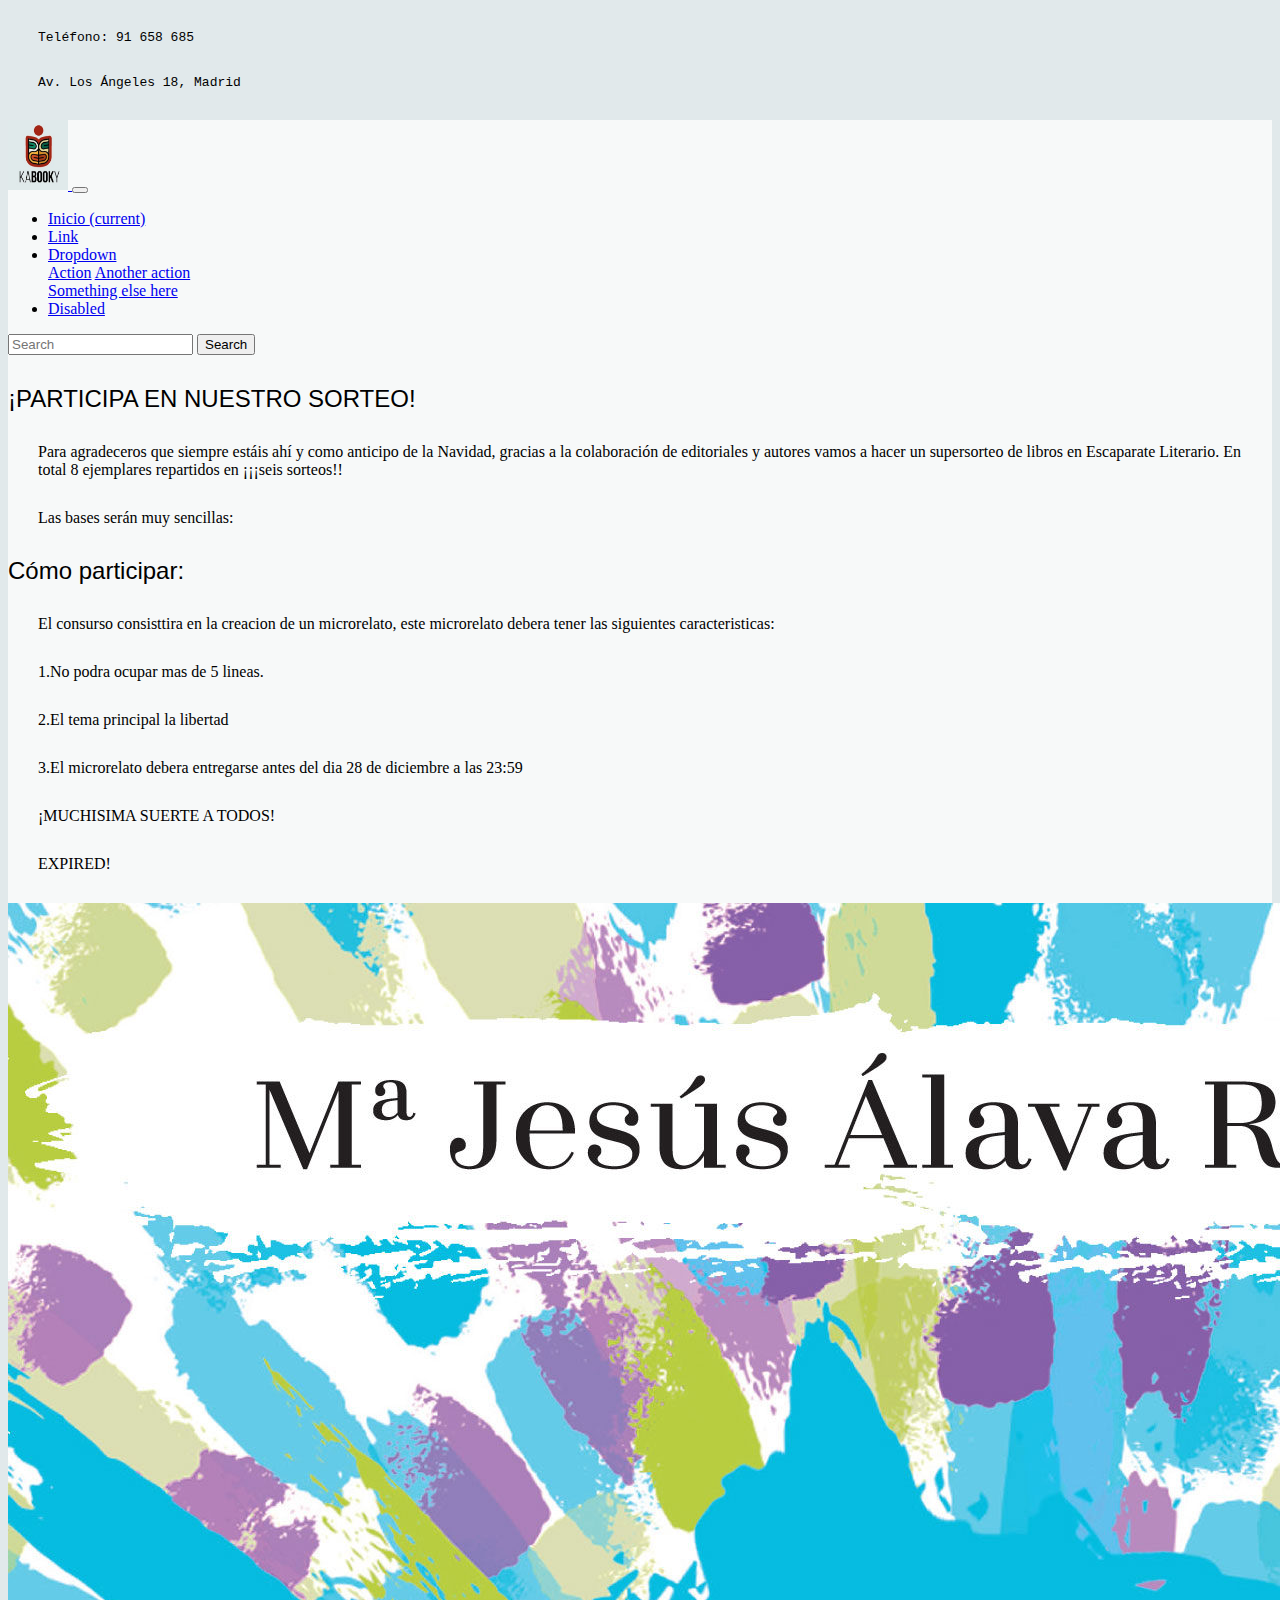
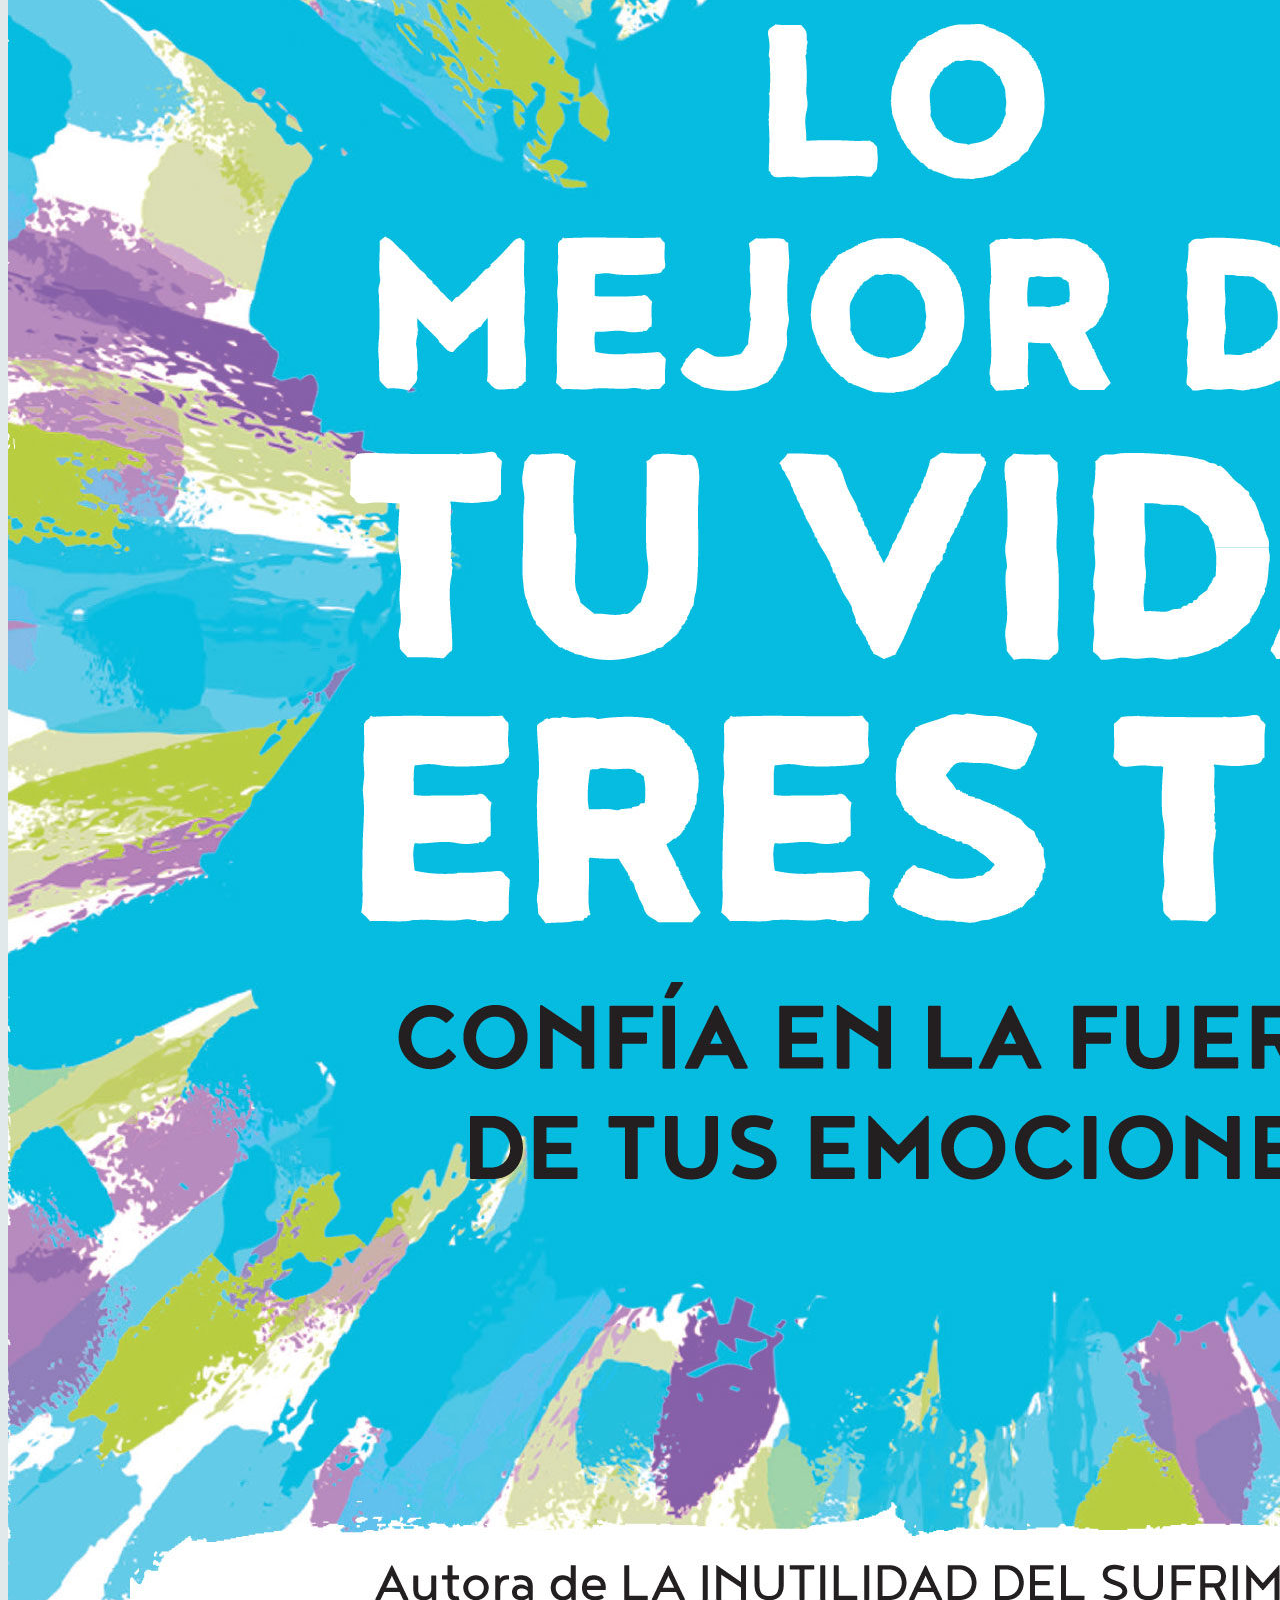
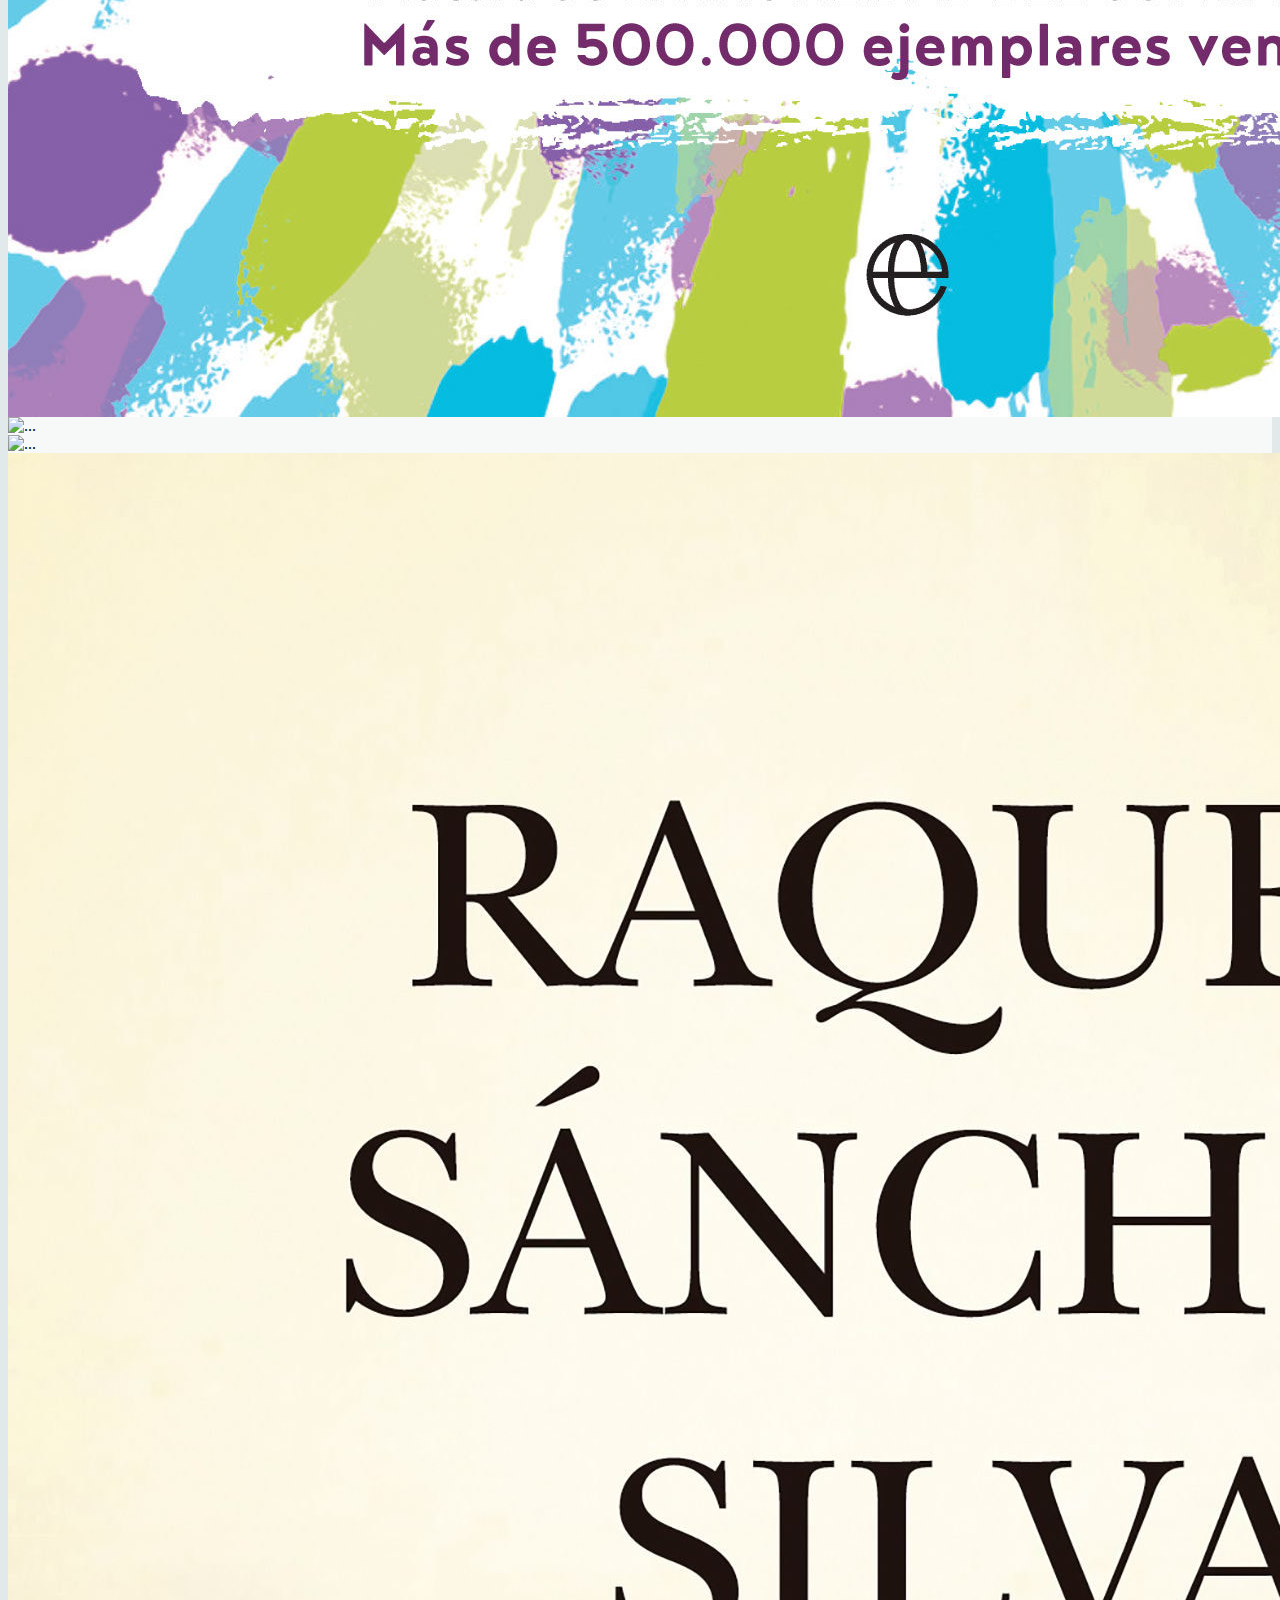
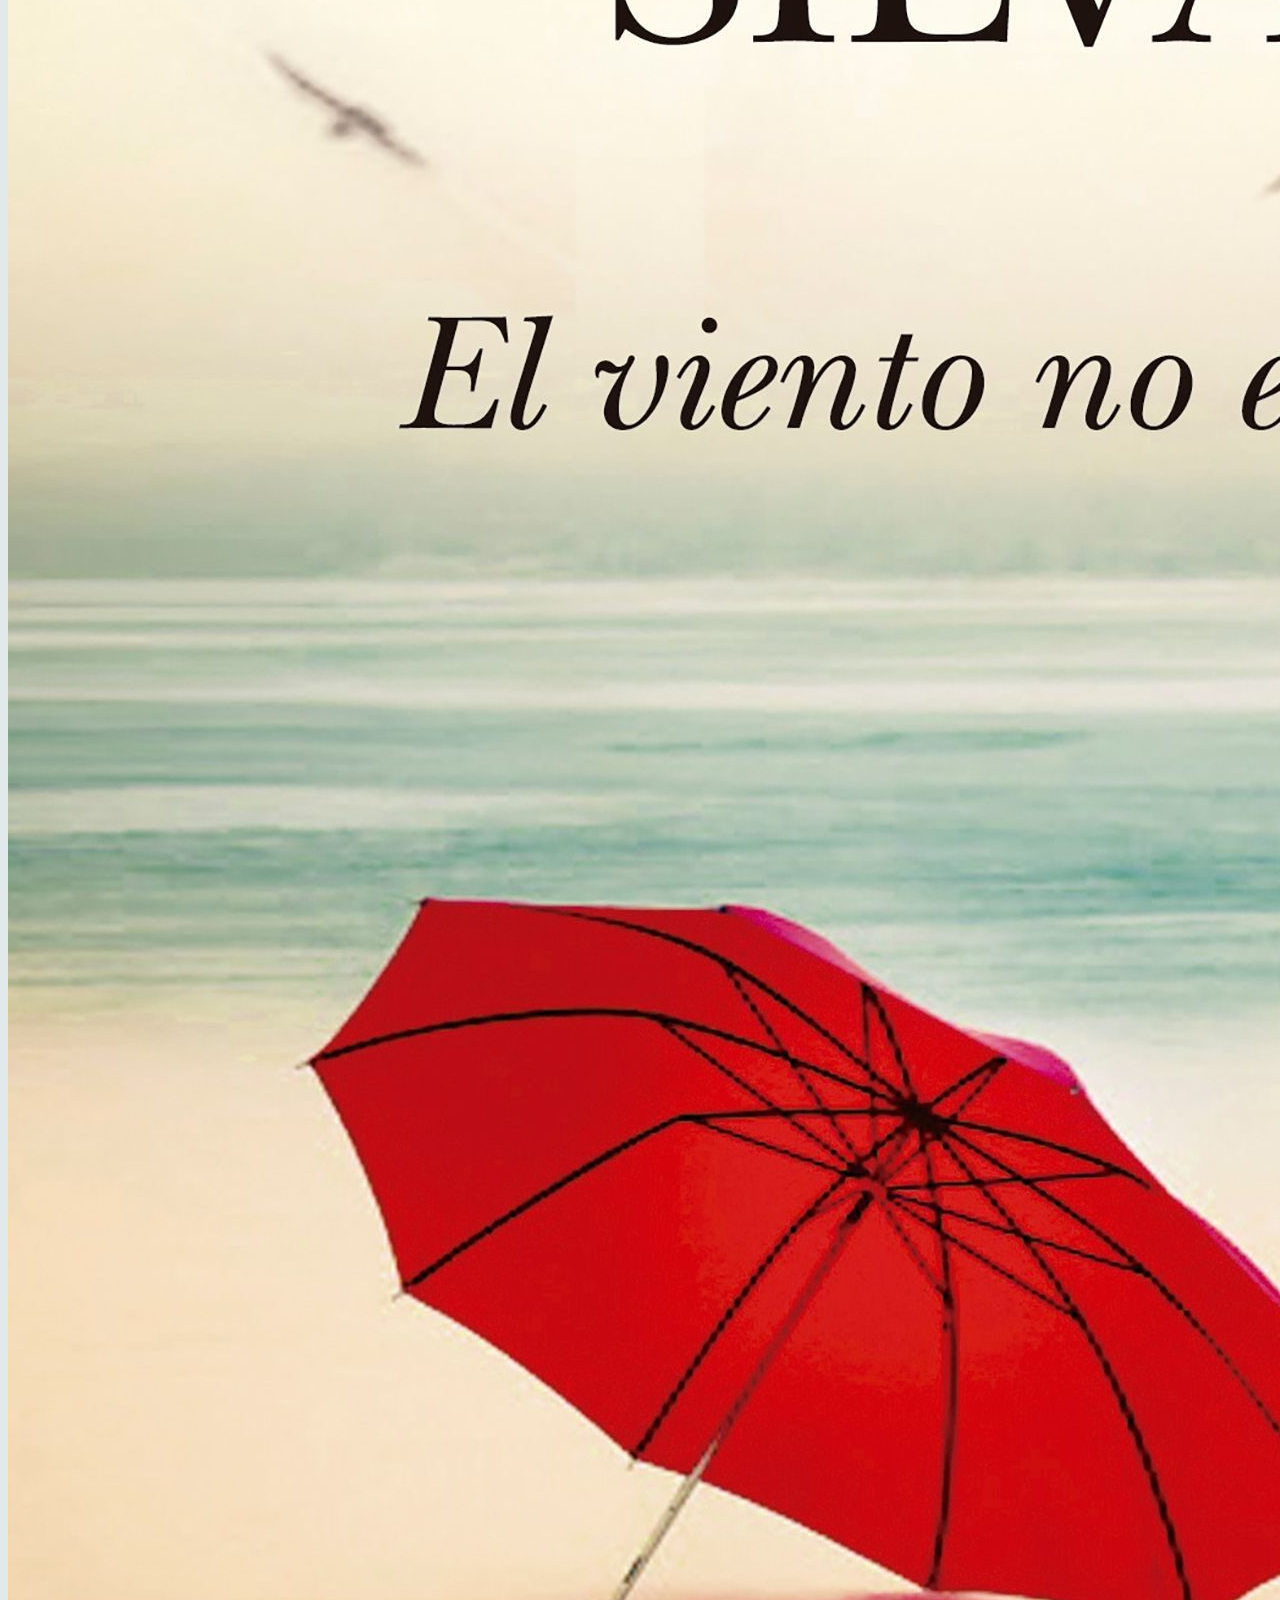
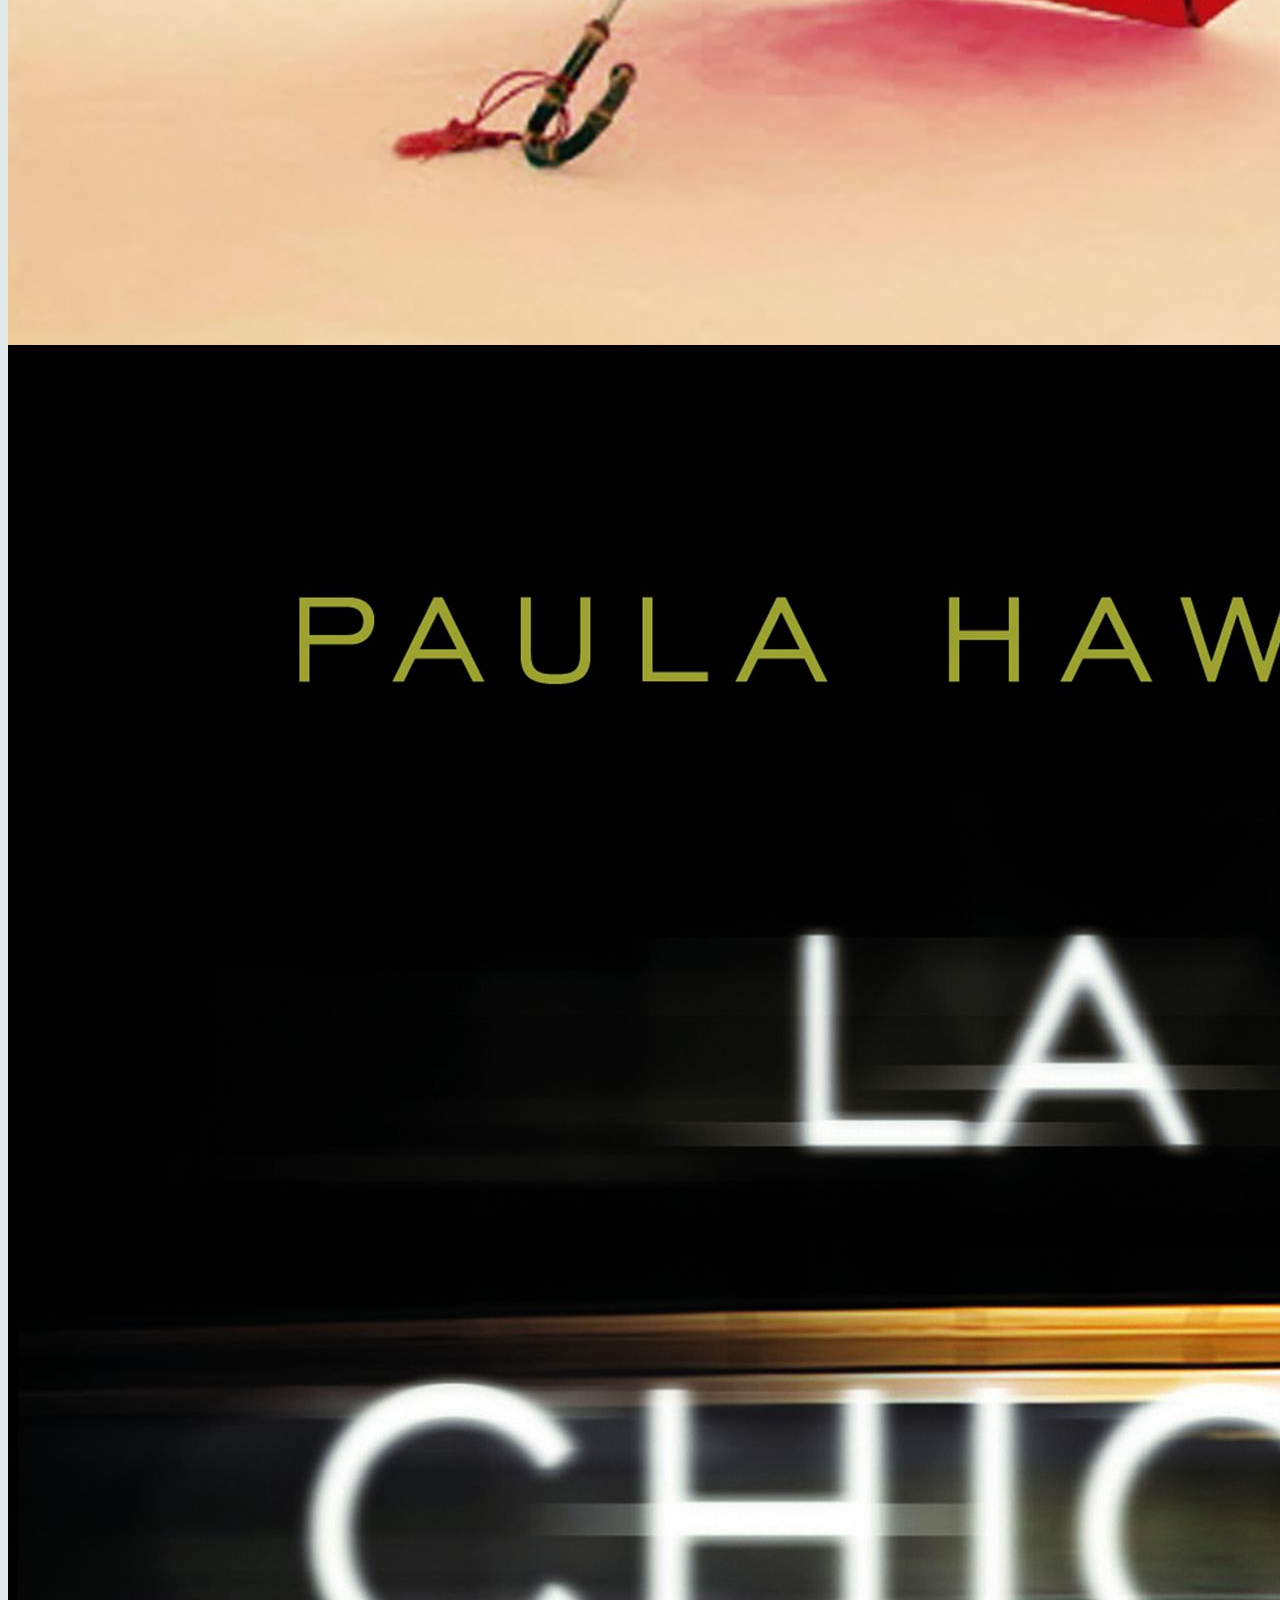
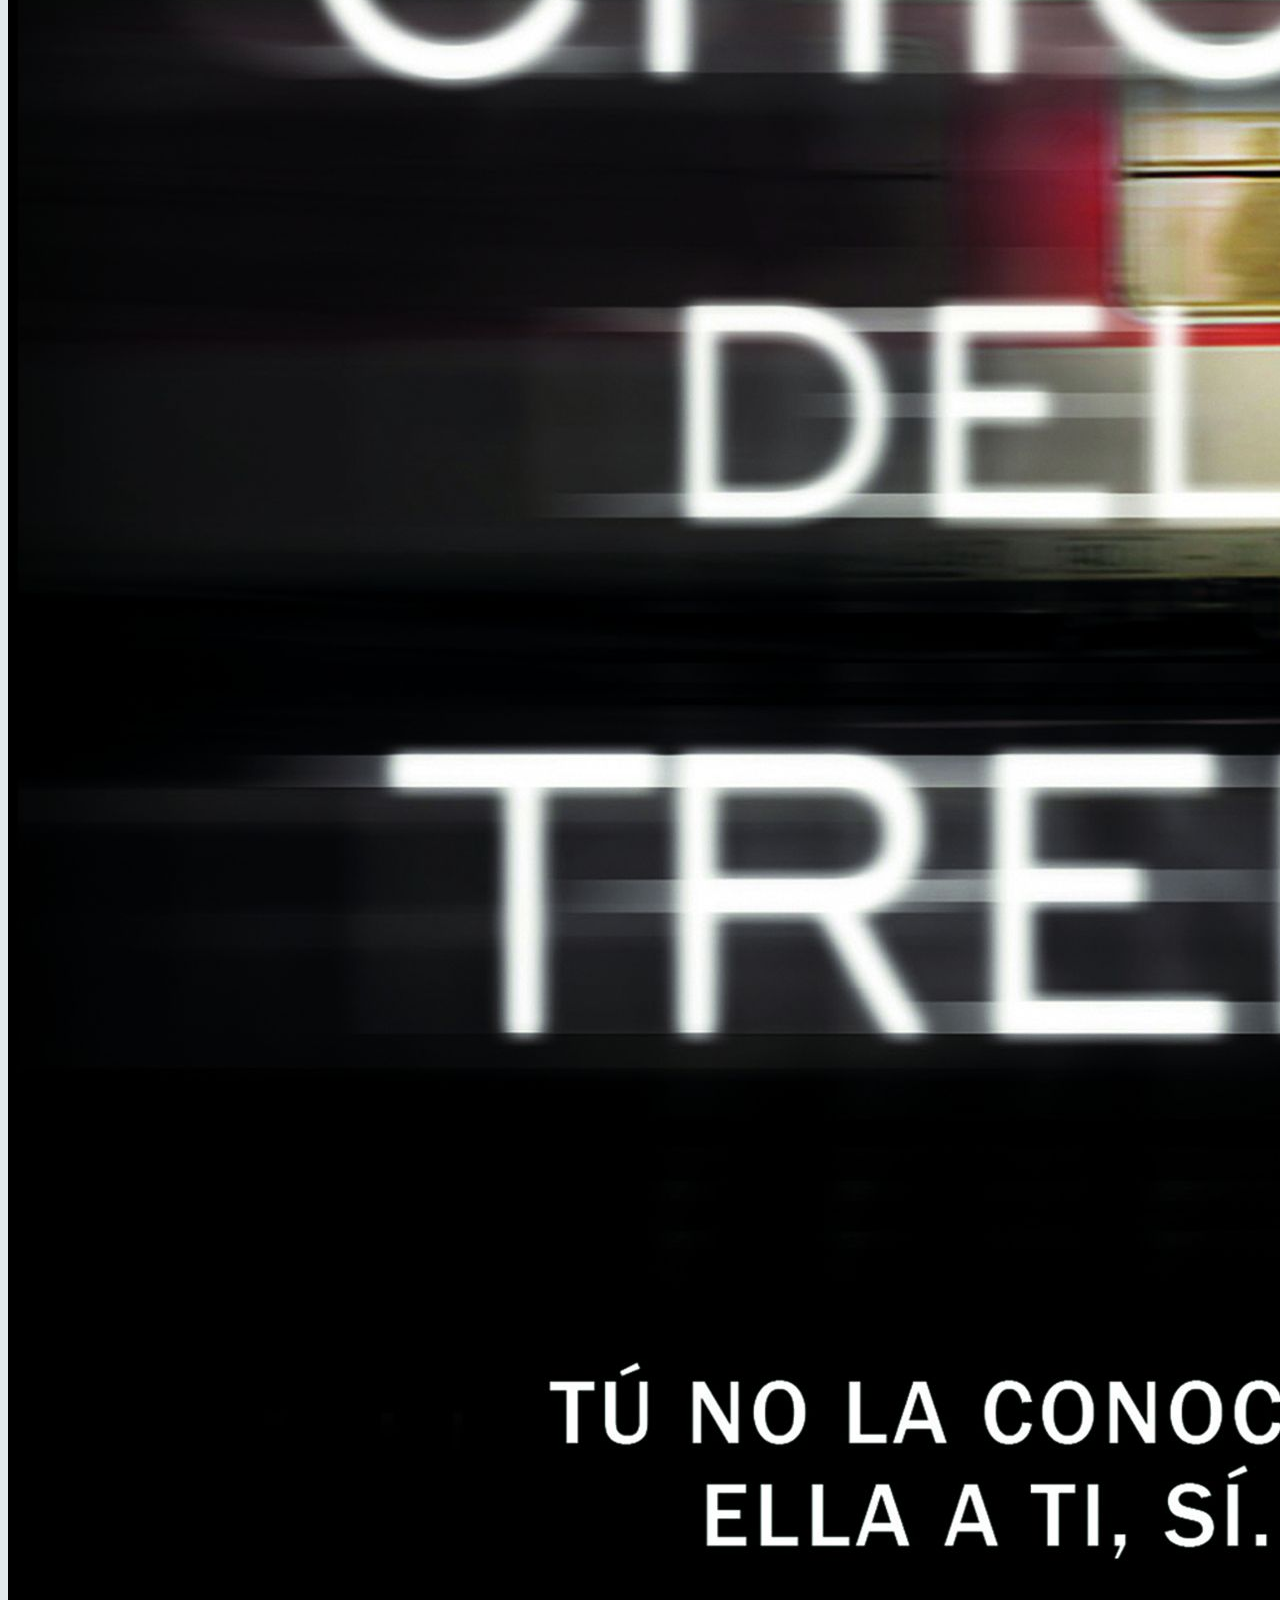
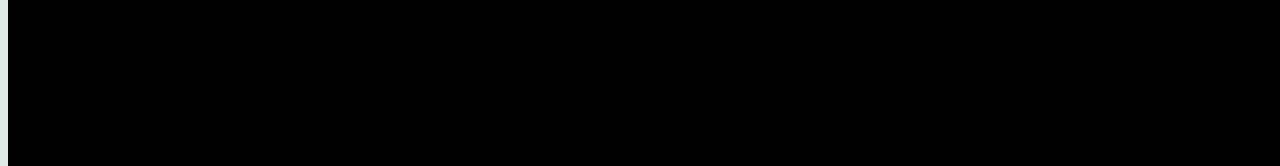
==== carousel.html @ c2d74055 "v2" ====
<html>
<title>pagina web</title>
<head>
  <link rel="stylesheet" href="css/style.css">
  <meta name="viewport" content="width=device-width, initial-scale=1, shrink-to-fit=no">
  <link rel="stylesheet" href="https://stackpath.bootstrapcdn.com/bootstrap/4.2.1/css/bootstrap.min.css" integrity="sha384-GJzZqFGwb1QTTN6wy59ffF1BuGJpLSa9DkKMp0DgiMDm4iYMj70gZWKYbI706tWS" crossorigin="anonymous">
  <script src="https://code.jquery.com/jquery-3.3.1.slim.min.js" integrity="sha384-q8i/X+965DzO0rT7abK41JStQIAqVgRVzpbzo5smXKp4YfRvH+8abtTE1Pi6jizo" crossorigin="anonymous"></script>
  <script src="https://cdnjs.cloudflare.com/ajax/libs/popper.js/1.14.6/umd/popper.min.js" integrity="sha384-wHAiFfRlMFy6i5SRaxvfOCifBUQy1xHdJ/yoi7FRNXMRBu5WHdZYu1hA6ZOblgut" crossorigin="anonymous"></script>
  <script src="https://stackpath.bootstrapcdn.com/bootstrap/4.2.1/js/bootstrap.min.js" integrity="sha384-B0UglyR+jN6CkvvICOB2joaf5I4l3gm9GU6Hc1og6Ls7i6U/mkkaduKaBhlAXv9k" crossorigin="anonymous"></script>
</head>
<body class="cuerpo">
  <div class="container cuerpo">
    <div class="row">
      <div class="col">
        <p class="rounded float-right" id="letra">Teléfono: 91 658 685</p>
        <p class="rounded float-right" id="letra">Av. Los Ángeles 18, Madrid </p>
      </div>
    </div>
    <div class="panel panel-default" id="cuadro">
      <div class="panel-body">
        <nav class="navbar navbar-expand-lg navbar-light bg-light">
          <a class="navbar-brand" href="#">
            <img src="fotos/kabooky1.jpg" class="rounded float-left" id="logo">
          </a>
          <button class="navbar-toggler" type="button" data-toggle="collapse" data-target="#navbarSupportedContent" aria-controls="navbarSupportedContent" aria-expanded="false" aria-label="Toggle navigation">
            <span class="navbar-toggler-icon"></span>
          </button>
          <div class="collapse navbar-collapse" id="navbarSupportedContent">
            <ul class="navbar-nav mr-auto">
              <li class="nav-item active">
                <a class="nav-link" href="index.ht">Inicio <span class="sr-only">(current)</span></a>
              </li>
              <li class="nav-item">
                <a class="nav-link" href="#">Link</a>
              </li>
              <li class="nav-item dropdown">
                <a class="nav-link dropdown-toggle" href="#" id="navbarDropdown" role="button" data-toggle="dropdown" aria-haspopup="true" aria-expanded="false">
                  Dropdown
                </a>
                <div class="dropdown-menu" aria-labelledby="navbarDropdown">
                  <a class="dropdown-item" href="#">Action</a>
                  <a class="dropdown-item" href="#">Another action</a>
                  <div class="dropdown-divider"></div>
                  <a class="dropdown-item" href="#">Something else here</a>
                </div>
              </li>
              <li class="nav-item">
                <a class="nav-link disabled" href="#" tabindex="-1" aria-disabled="true">Disabled</a>
              </li>
            </ul>
            <form class="form-inline my-2 my-lg-0">
              <input class="form-control mr-sm-2" type="search" placeholder="Search" aria-label="Search">
              <button class="btn btn-outline-success my-2 my-sm-0" type="submit">Search</button>
            </form>
          </div>
        </nav>
      </div>
      <div class="panel-body" id="cuadro">
        <div class="row">
          <div class="col">
            <div class"col">
                <p>
                  <h1 id="concurso"> ¡PARTICIPA EN NUESTRO SORTEO! </h1><p/>
                  <p> Para agradeceros que siempre estáis ahí y como anticipo de la Navidad, gracias a la colaboración de editoriales y autores vamos a hacer un supersorteo de libros en Escaparate Literario. En total 8 ejemplares repartidos en ¡¡¡seis sorteos!!</p>
                  <p>Las bases serán muy sencillas:</p>
                  <p> <h3 id="concurso">Cómo participar:</h3> </h3>
                    <p>El consurso consisttira en la creacion de un microrelato, este microrelato debera tener las siguientes caracteristicas:</p>
                    <p>1.No podra ocupar mas de 5 lineas.</p>
                    <p>2.El tema principal la libertad</p>
                    <p>3.El microrelato debera entregarse antes del dia 28 de diciembre a las 23:59 </p>
                    <p>¡MUCHISIMA SUERTE A TODOS!</P>
                      <div><p id="countdown"></p></div>
                      <script>
                      var end = new Date('12/28/2018 11:59 PM');

                      var _second = 1000;
                      var _minute = _second * 60;
                      var _hour = _minute * 60;
                      var _day = _hour * 24;
                      var timer;

                      function showRemaining() {
                        var now = new Date();
                        var distance = end - now;
                        if (distance < 0) {

                          clearInterval(timer);
                          document.getElementById('countdown').innerHTML = 'EXPIRED!';

                          return;
                        }
                        var days = Math.floor(distance / _day);
                        var hours = Math.floor((distance % _day) / _hour);
                        var minutes = Math.floor((distance % _hour) / _minute);
                        var seconds = Math.floor((distance % _minute) / _second);

                        document.getElementById('countdown').innerHTML = days + ' dias, ';
                        document.getElementById('countdown').innerHTML += hours + ' horas, ';
                        document.getElementById('countdown').innerHTML += minutes + ' minutos y ';
                        document.getElementById('countdown').innerHTML += seconds + ' segundos';
                      }

                      timer = setInterval(showRemaining, 1000);
                      </script>
                    </div>
                    <div class="col">
                      <div class="container">
                        <div id="carouselExampleSlidesOnly" class="carousel slide" data-ride="carousel">
                          <div class="carousel-inner" id="fotos">
                            <div class="carousel-item active">
                              <img src="fotos/ebook-lo-mejor.jpg" class="d-block w-100" alt="...">
                            </div>
                            <div class="carousel-item">
                              <img src="fotos/" class="d-block w-100" alt="...">
                            </div>
                            <div class="carousel-item">
                              <img src="escrito-en-el-aguas.jpg" class="d-block w-100" alt="...">
                            </div>
                            <div class="carousel-item">
                              <img src="fotos/el-viento-no-espera.jpg" class="d-block w-100" alt="...">
                            </div>
                            <div class="carousel-item">
                              <img src="fotos/la-chica-del-tren.jpg" class="d-block w-100" alt="...">
                            </div>
                          </div>
                        </div>
                      </div>

                    </div>
                  </div>
                </div>
              </div>


</html>
---- css/style.css ----
.cuerpo{
background-color: #E1E9EB;
}
#letra{
  font-family: monospace;
}
p {
  margin: 30px;
}

#logo{
  width:60px; height:70px;
 }
#encabezado{
  width:100%;
  float: left;
}
#cuadro {
    background-color: #F7F9F9;
}
#fotos{
  width: 500px

}

#fnac{
  width: 50px;
}
#concurso{
   font: 150% sans-serif;
}
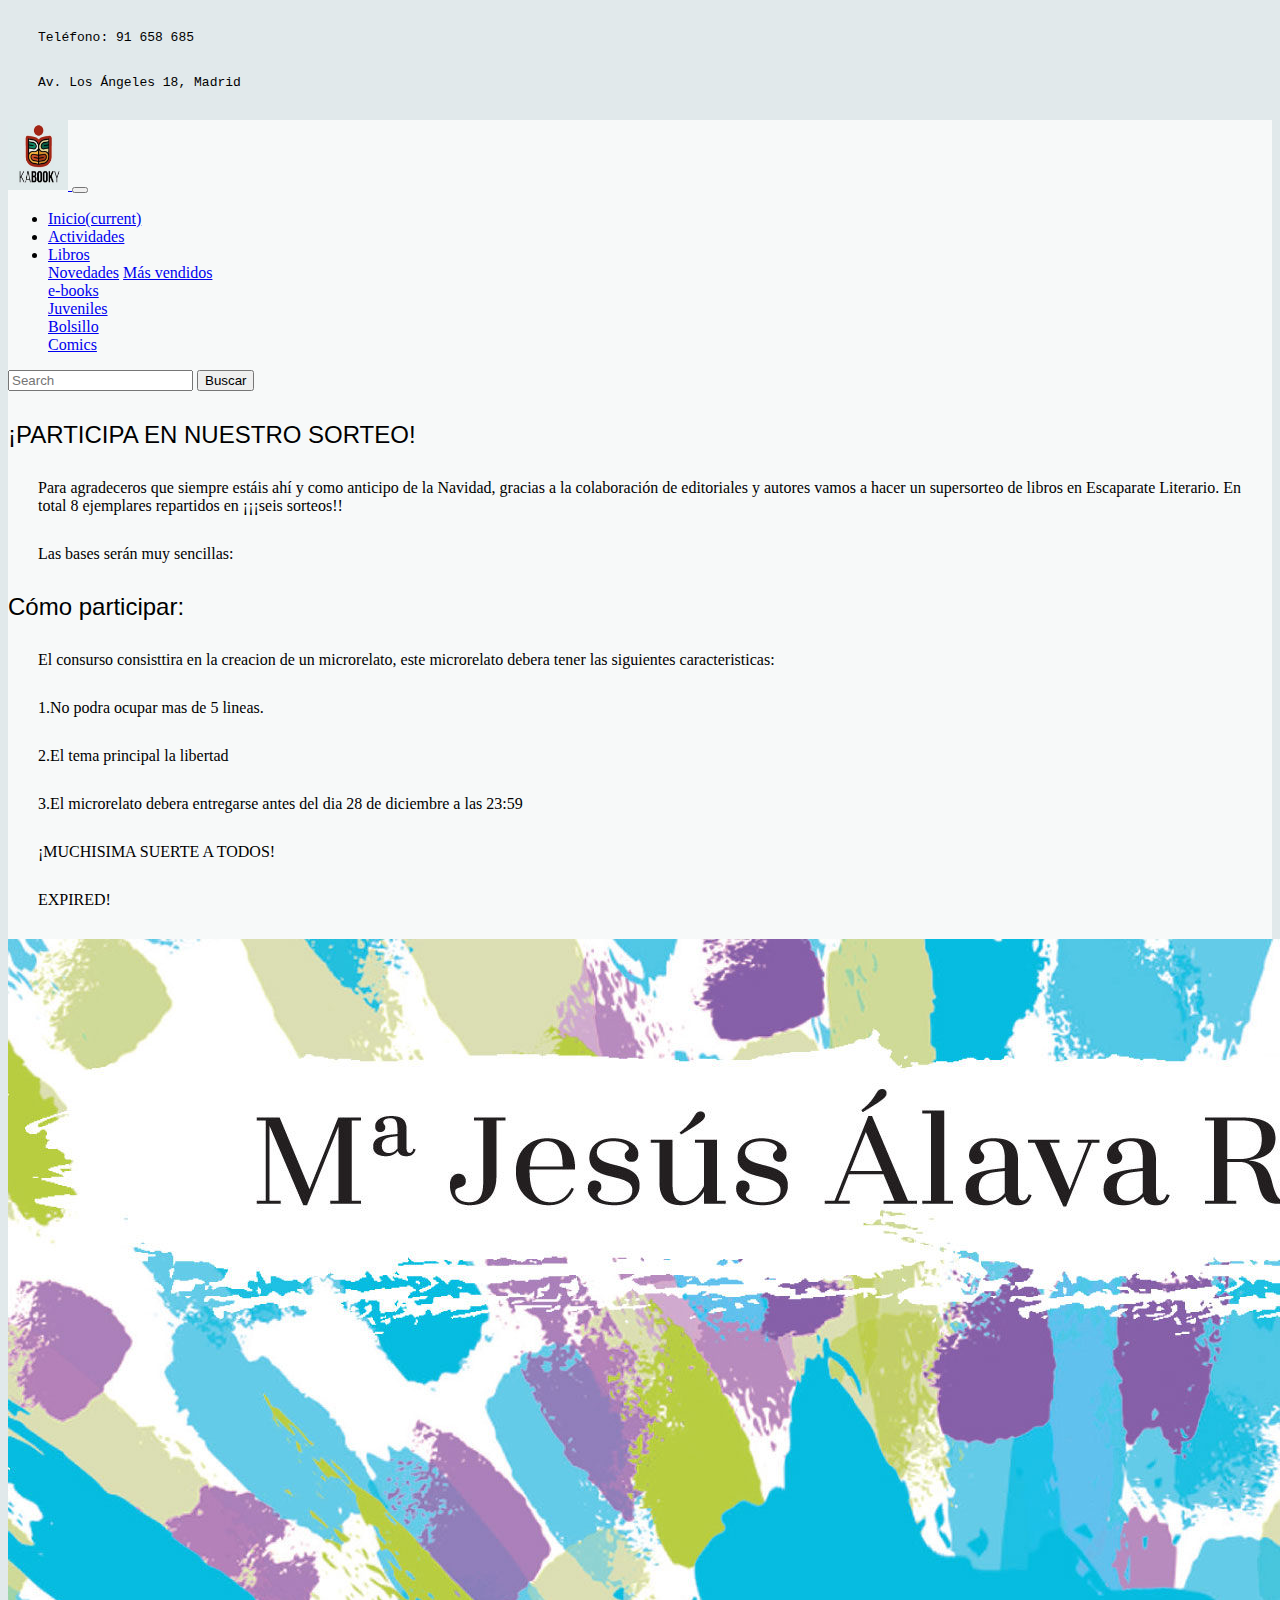
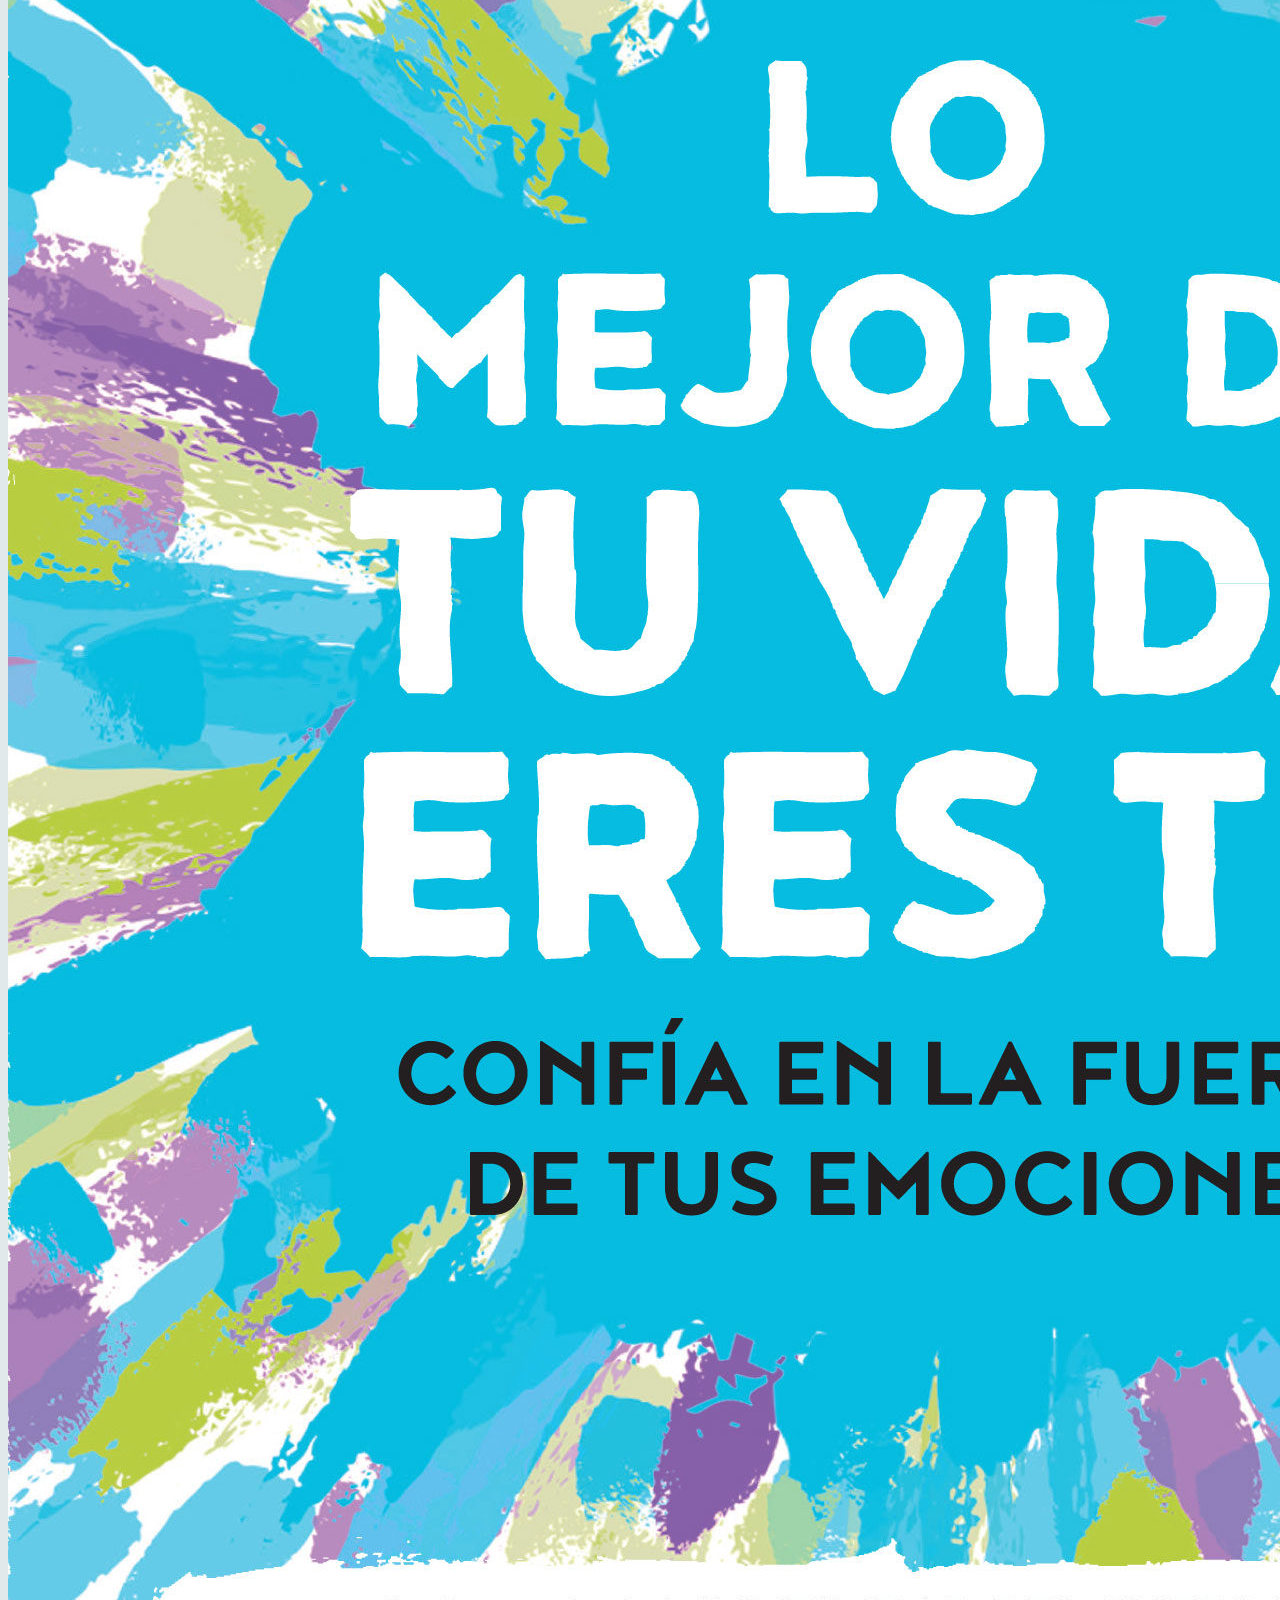
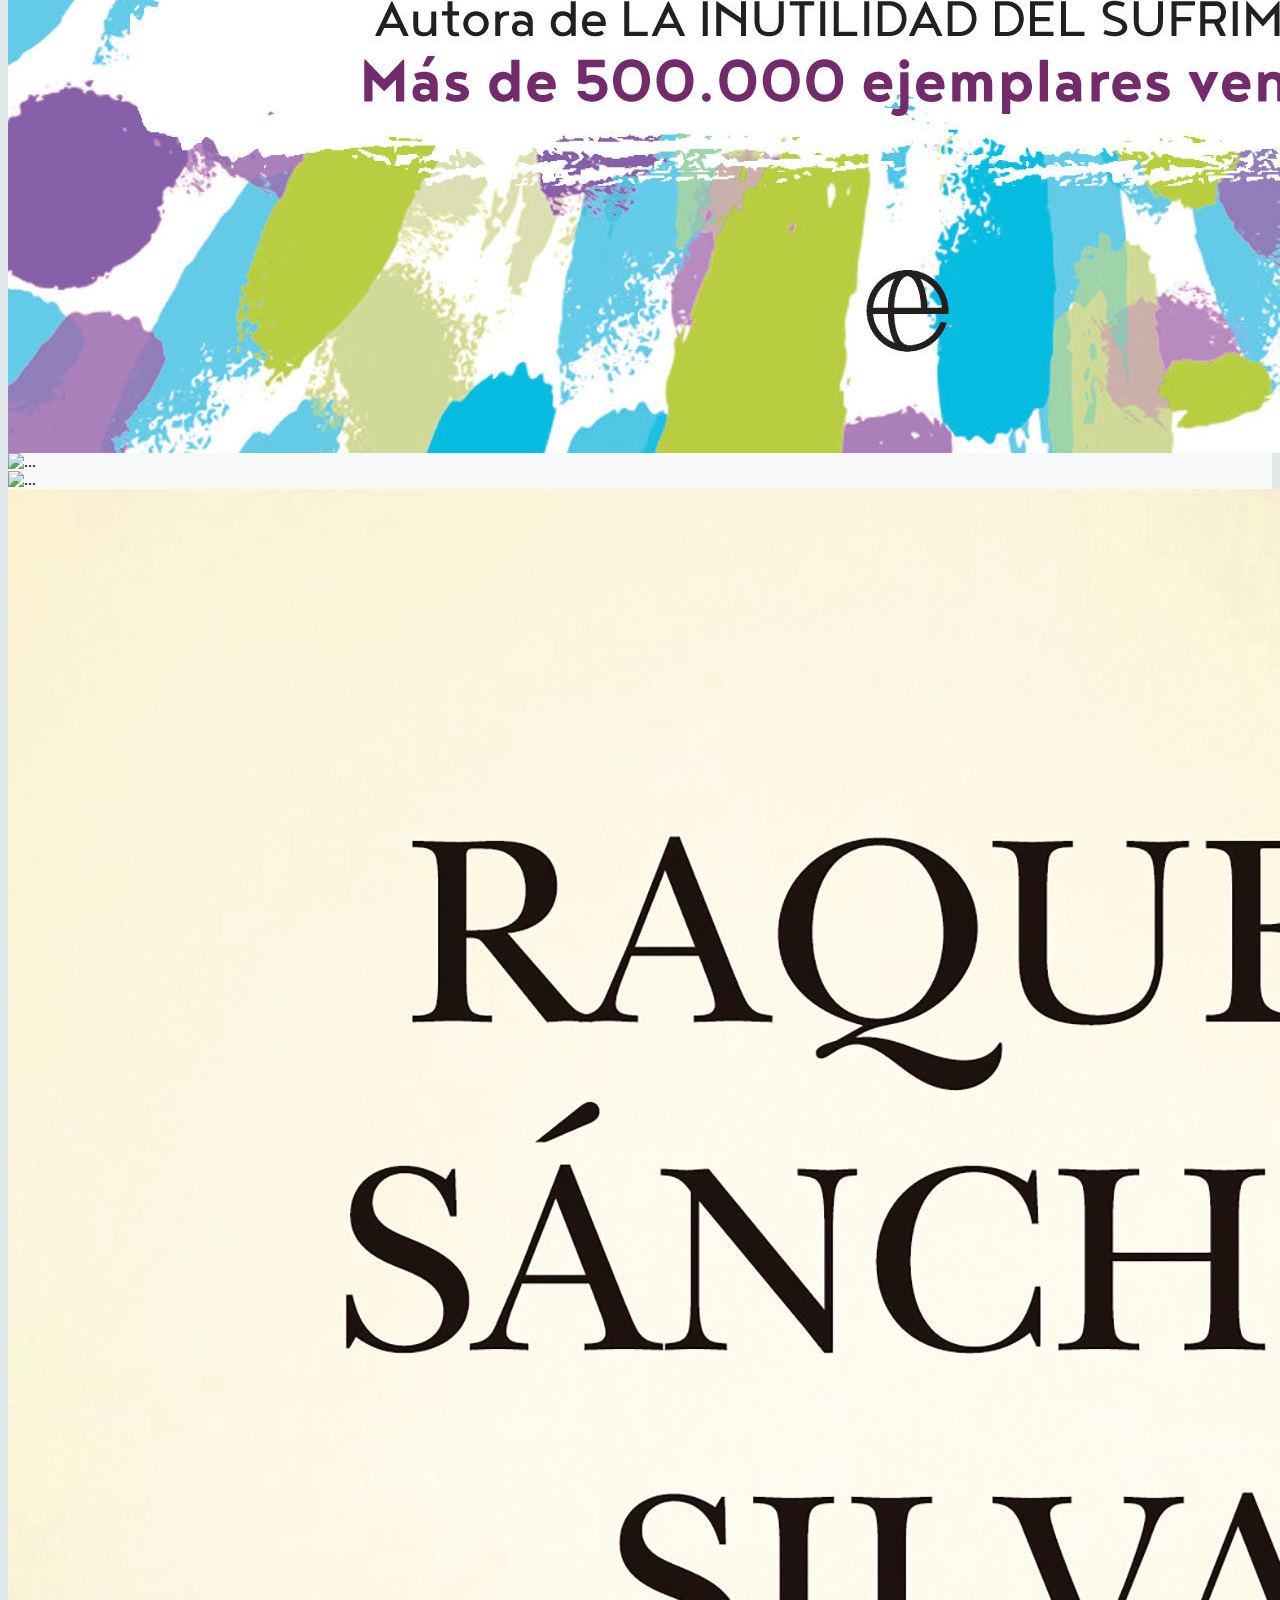
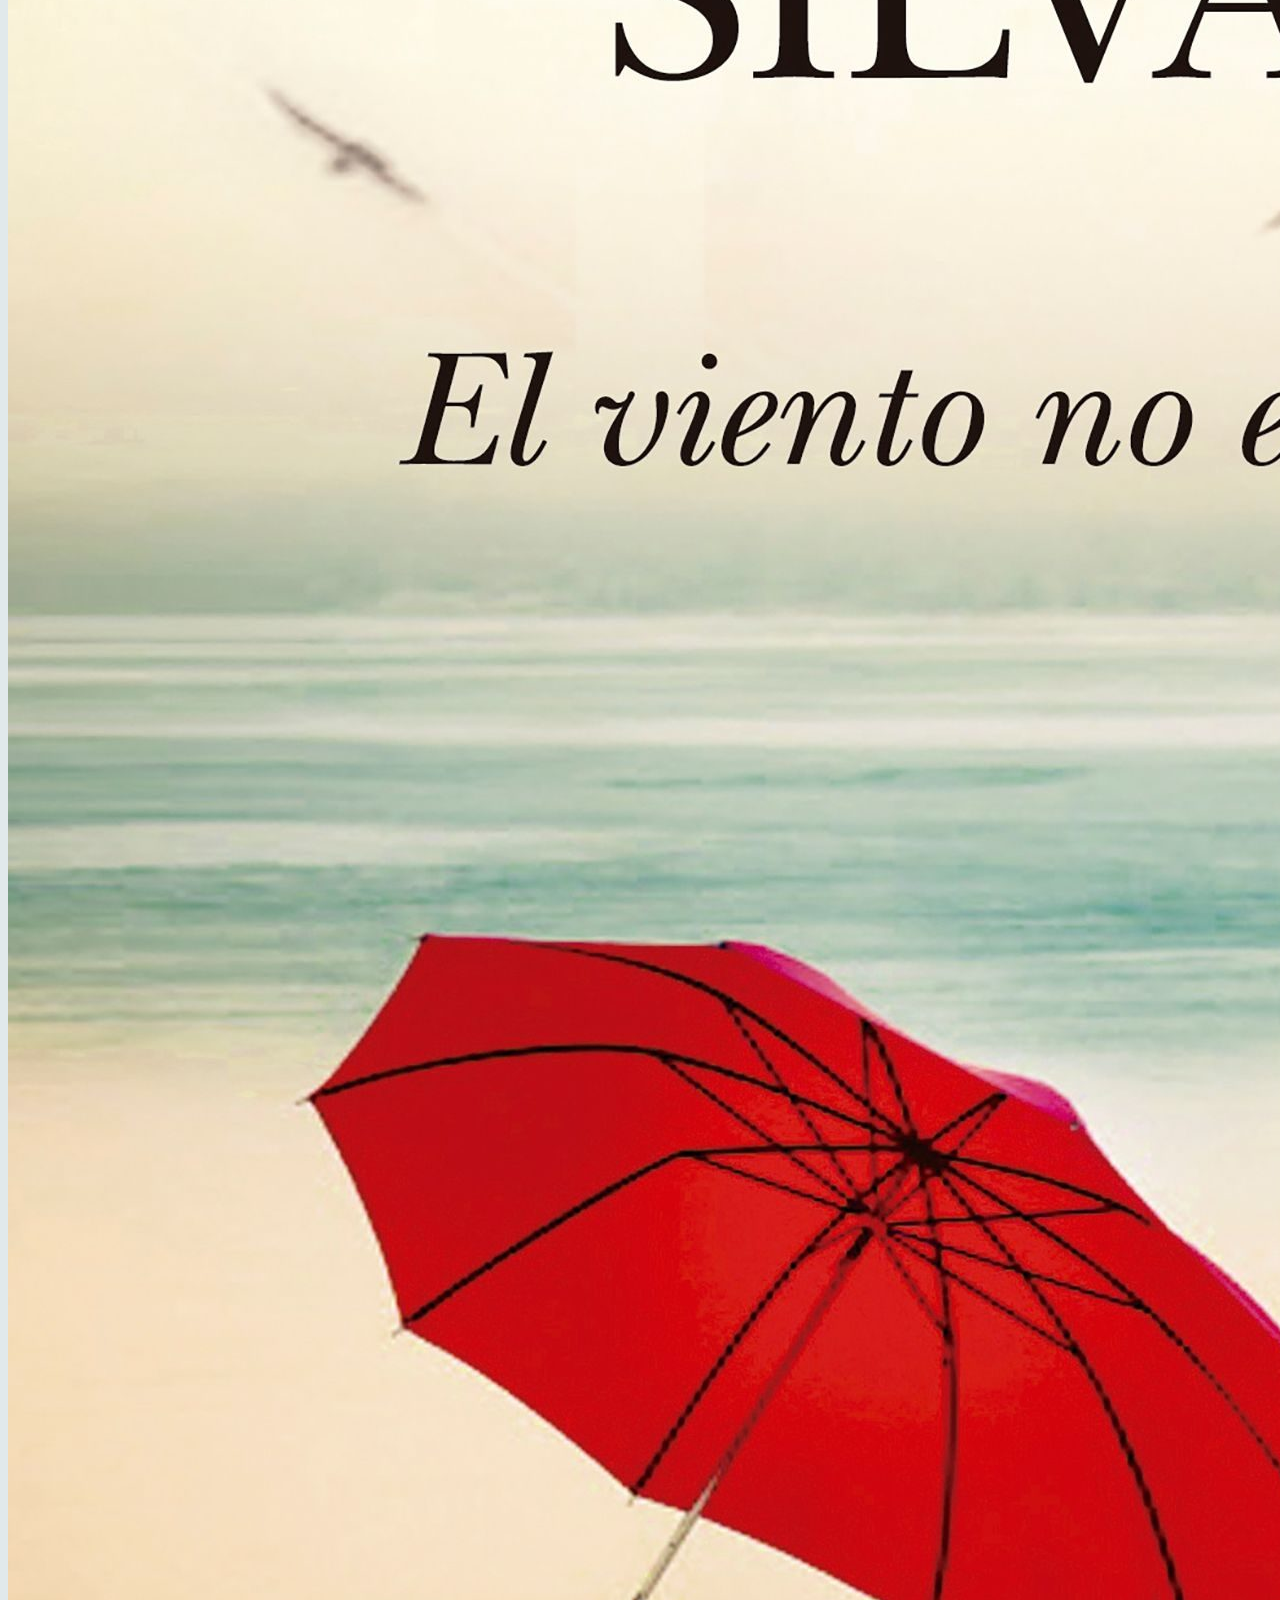
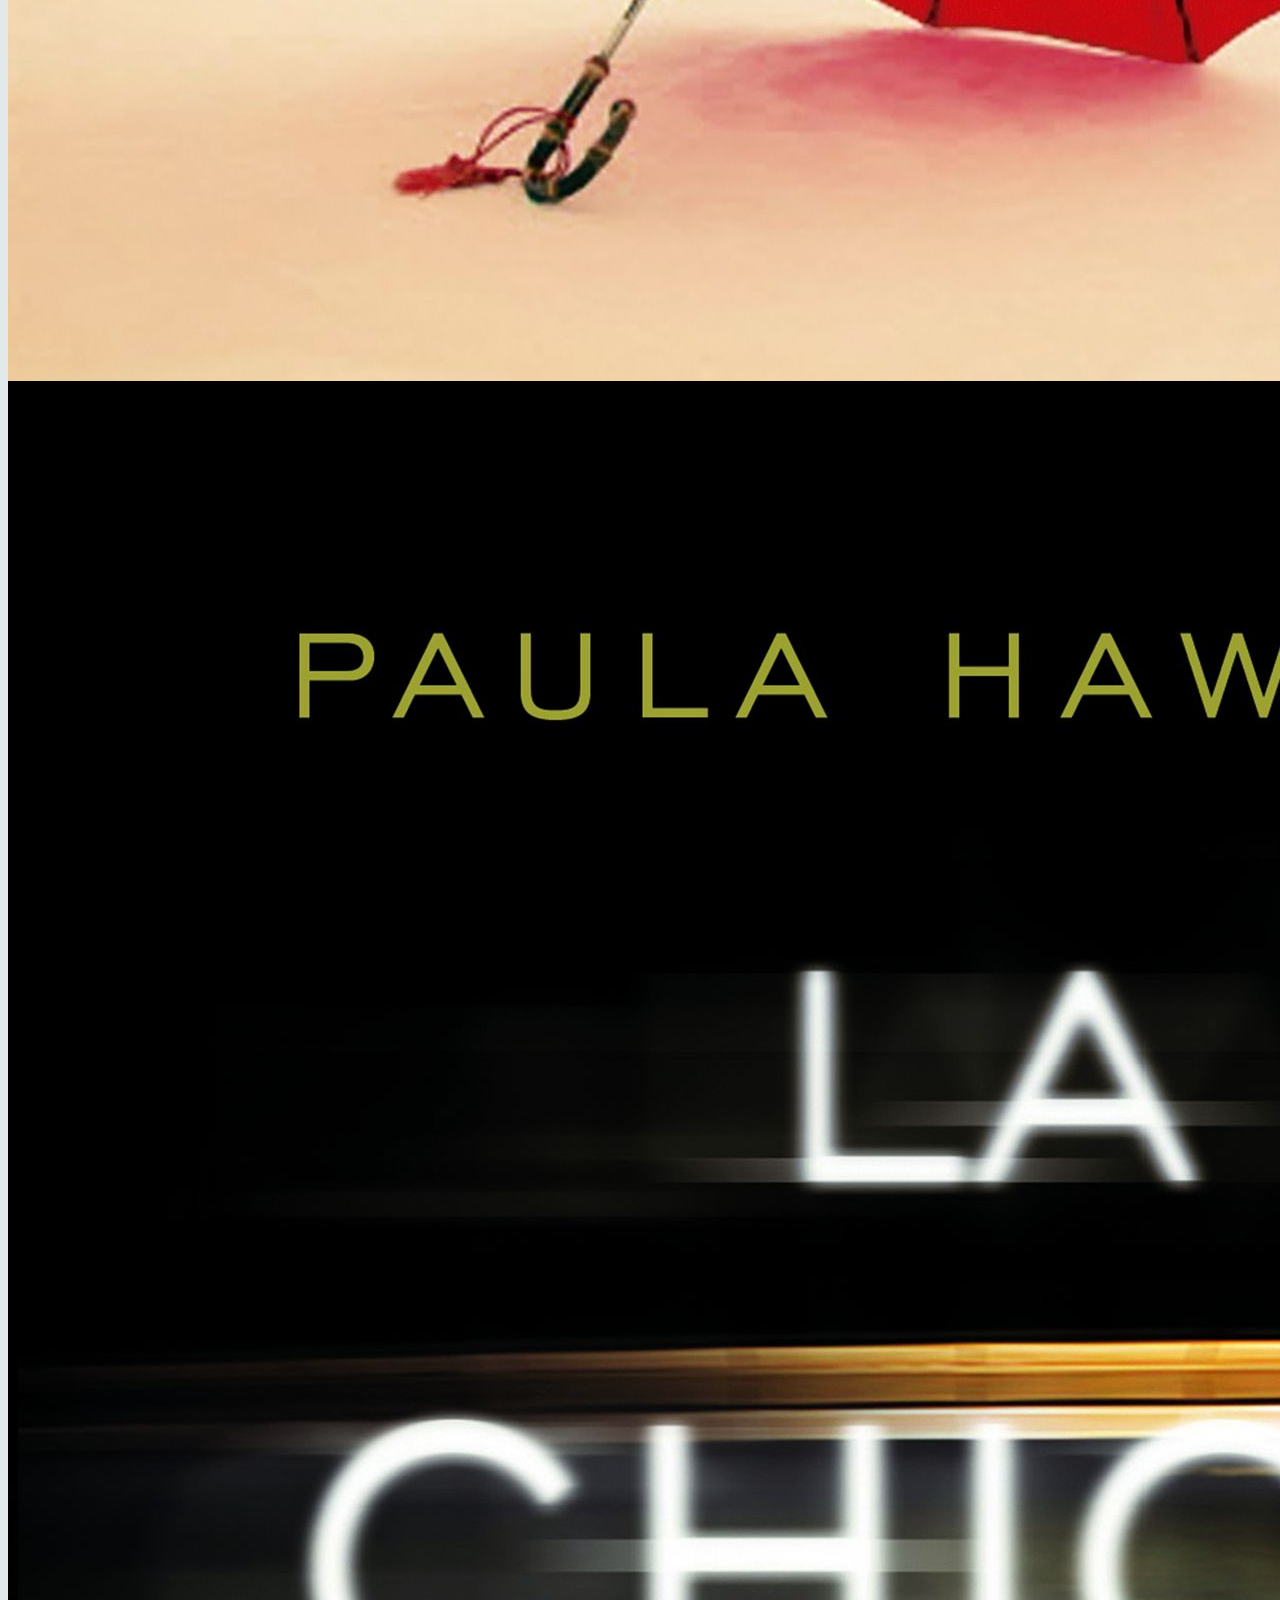
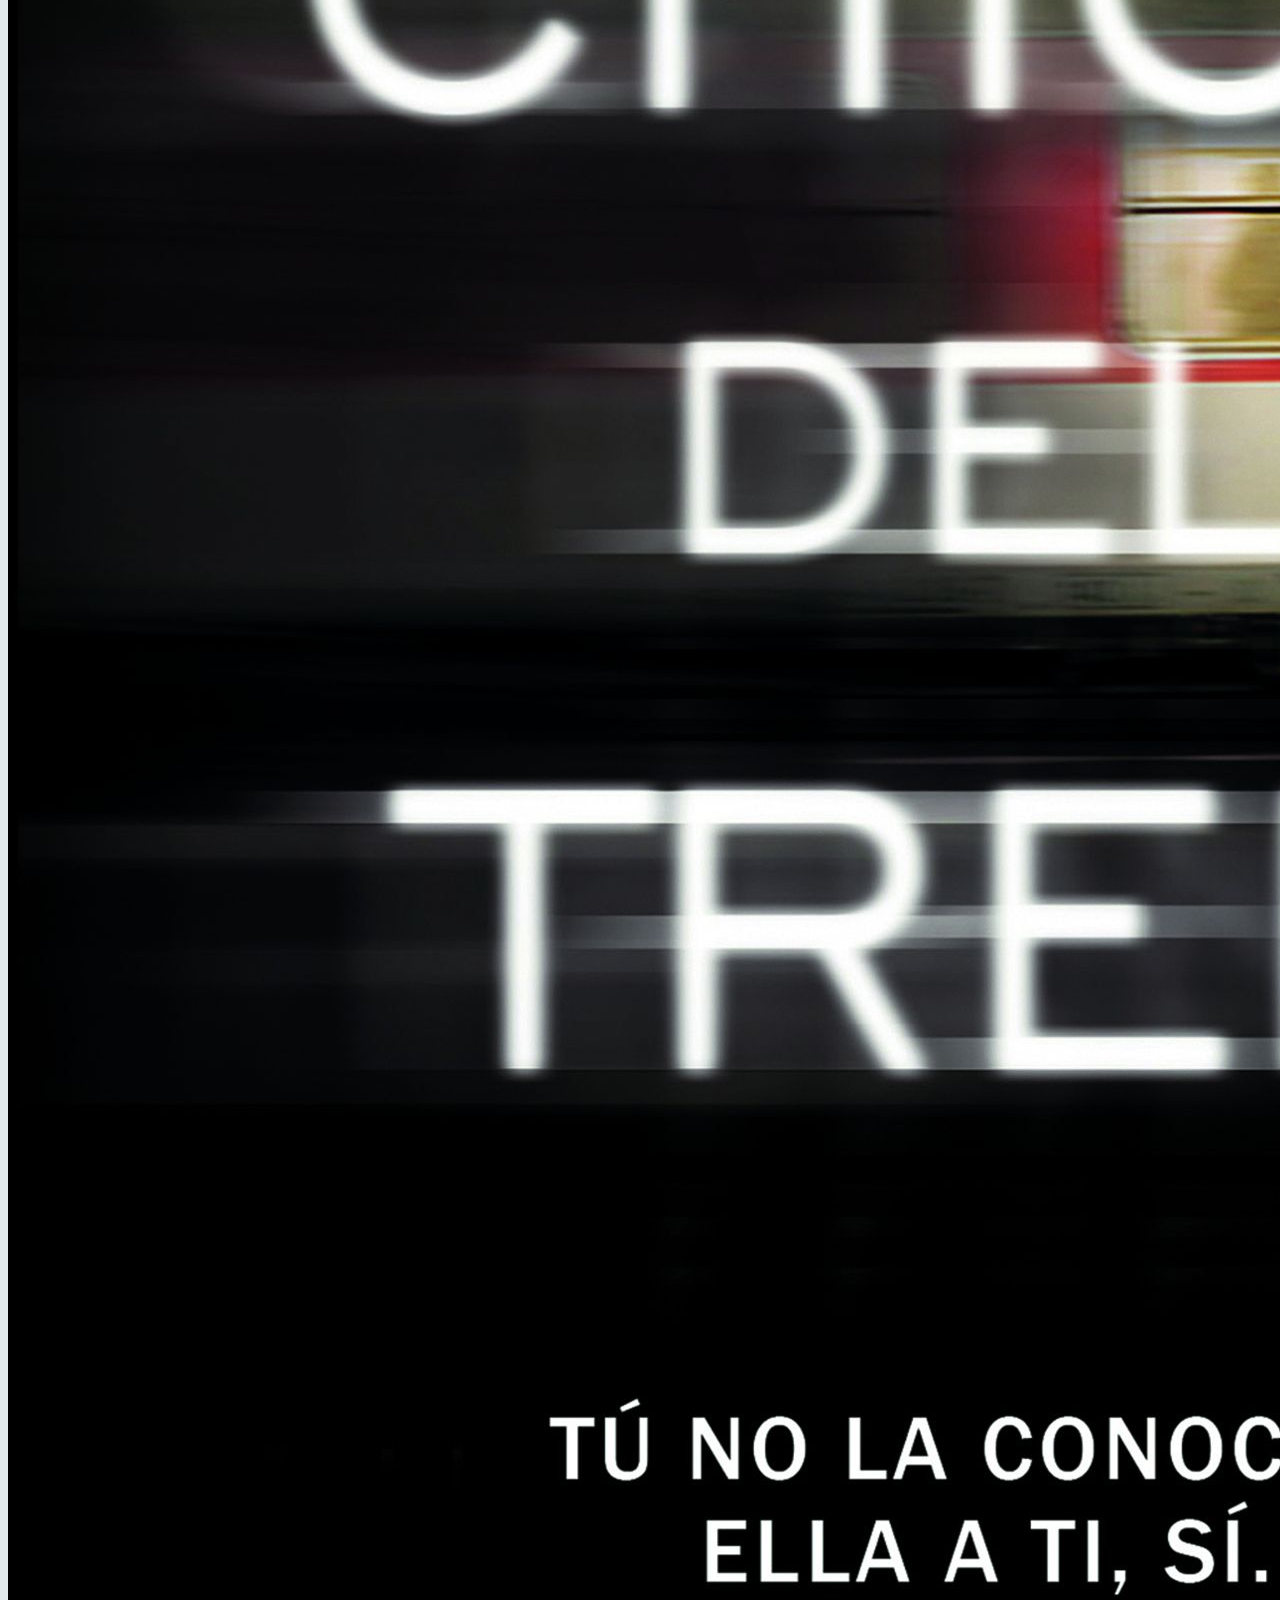
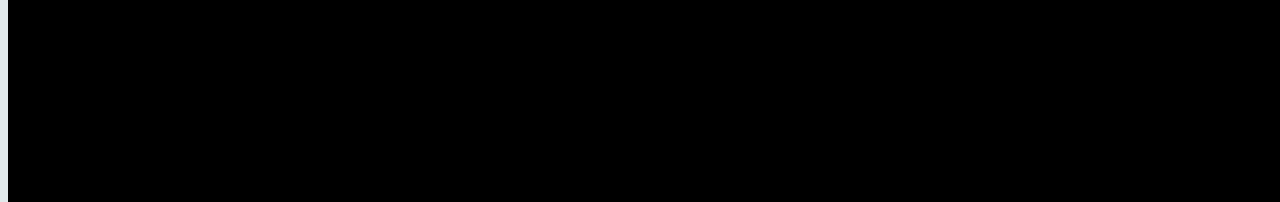
==== commit 7761e97d: "v3" ====
--- a/carousel.html
+++ b/carousel.html
@@ -19,7 +19,7 @@
     <div class="panel panel-default" id="cuadro">
       <div class="panel-body">
         <nav class="navbar navbar-expand-lg navbar-light bg-light">
-          <a class="navbar-brand" href="#">
+          <a class="navbar-brand" href="index.html">
             <img src="fotos/kabooky1.jpg" class="rounded float-left" id="logo">
           </a>
           <button class="navbar-toggler" type="button" data-toggle="collapse" data-target="#navbarSupportedContent" aria-controls="navbarSupportedContent" aria-expanded="false" aria-label="Toggle navigation">
@@ -28,36 +28,42 @@
           <div class="collapse navbar-collapse" id="navbarSupportedContent">
             <ul class="navbar-nav mr-auto">
               <li class="nav-item active">
-                <a class="nav-link" href="index.ht">Inicio <span class="sr-only">(current)</span></a>
+                <a class="nav-link" href="#">Inicio<span class="sr-only">(current)</span></a>
               </li>
               <li class="nav-item">
-                <a class="nav-link" href="#">Link</a>
+                <a class="nav-link" href="carousel.html">Actividades</a>
               </li>
               <li class="nav-item dropdown">
                 <a class="nav-link dropdown-toggle" href="#" id="navbarDropdown" role="button" data-toggle="dropdown" aria-haspopup="true" aria-expanded="false">
-                  Dropdown
+                  Libros
                 </a>
                 <div class="dropdown-menu" aria-labelledby="navbarDropdown">
-                  <a class="dropdown-item" href="#">Action</a>
-                  <a class="dropdown-item" href="#">Another action</a>
+
+                  <a class="dropdown-item" href="#novedades">Novedades</a>
+                  <a class="dropdown-item" href="#mas vendidos">Más vendidos</a>
                   <div class="dropdown-divider"></div>
-                  <a class="dropdown-item" href="#">Something else here</a>
+                  <a class="dropdown-item" href="#ebook">e-books</a>
+                  <div class="dropdown-divider"></div>
+                  <a class="dropdown-item" href="#juveniles">Juveniles</a>
+                  <div class="dropdown-divider"></div>
+                  <a class="dropdown-item" href="#bolsillo">Bolsillo</a>
+                  <div class="dropdown-divider"></div>
+                  <a class="dropdown-item" href="#comics">Comics</a>
                 </div>
-              </li>
-              <li class="nav-item">
-                <a class="nav-link disabled" href="#" tabindex="-1" aria-disabled="true">Disabled</a>
-              </li>
-            </ul>
-            <form class="form-inline my-2 my-lg-0">
-              <input class="form-control mr-sm-2" type="search" placeholder="Search" aria-label="Search">
-              <button class="btn btn-outline-success my-2 my-sm-0" type="submit">Search</button>
-            </form>
-          </div>
-        </nav>
-      </div>
+
+              </ul>
+              <form class="form-inline my-2 my-lg-0">
+                <input class="form-control mr-sm-2" type="search" placeholder="Search" aria-label="Search">
+                <button class="btn btn-outline-success my-2 my-sm-0" type="submit">Buscar</button>
+              </form>
+            </div>
+          </nav>
+        </div>
+        <div class="panel-body" id="cuadro">
+          <div class="row">
+            <div class="col">
+    <div class="col">
       <div class="panel-body" id="cuadro">
-        <div class="row">
-          <div class="col">
             <div class"col">
                 <p>
                   <h1 id="concurso"> ¡PARTICIPA EN NUESTRO SORTEO! </h1><p/>
